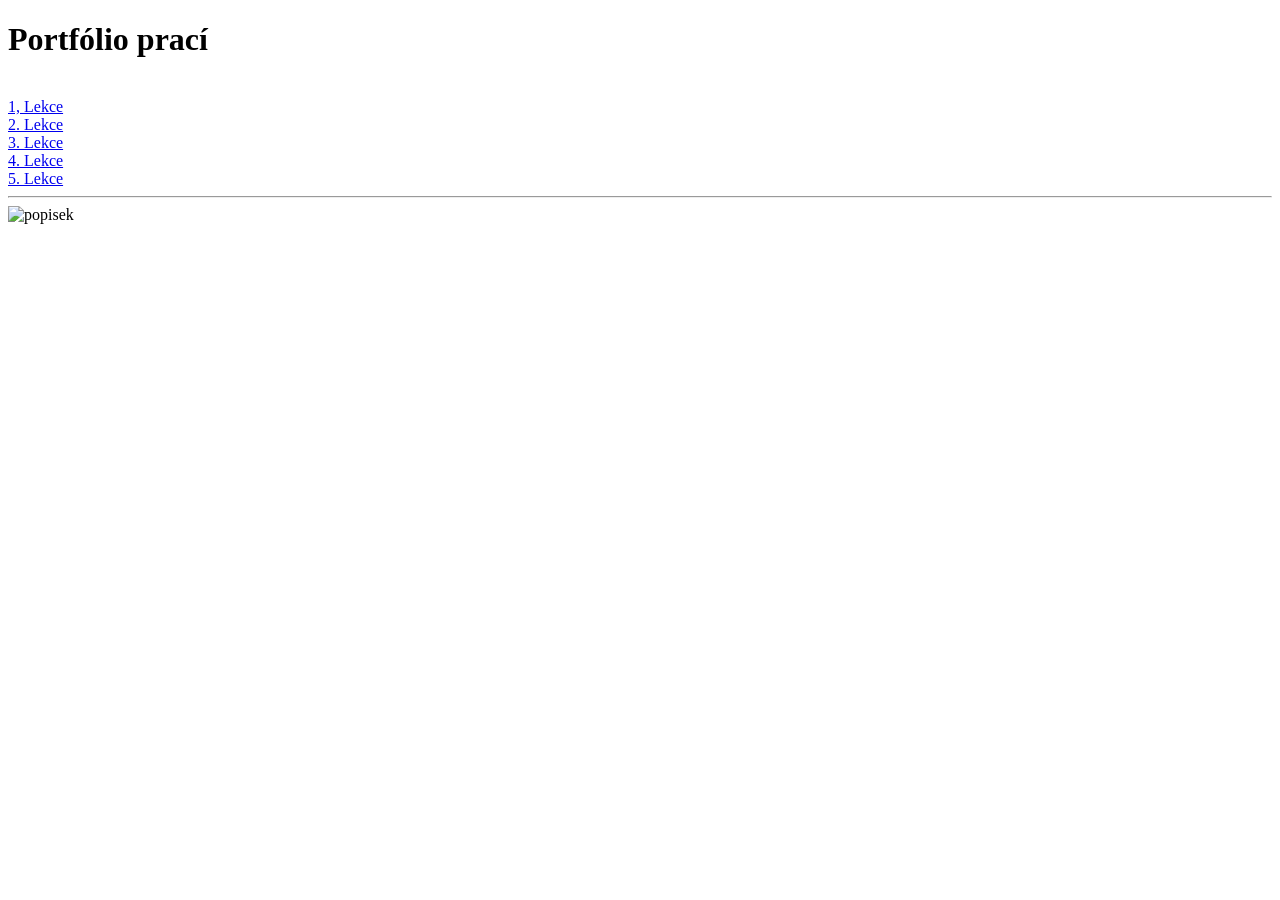
==== index.html @ d7a12867 "Add files via upload" ====
<!DOCTYPE html>
<html lang="en">
<head>
    <meta charset="UTF-8">
    <meta name="viewport" content="width=device-width, initial-scale=1.0">
    <title>Document</title>
</head>
<body>
    <h1>Portfólio prací</h1>
    <br>
    <a href="./1/index.html">1, Lekce</a>
    <br>
    <a href="./2/index.html">2. Lekce</a>
    <br>
    <a href="./3/index.html">3. Lekce</a>
    <br>
    <a href="./4/index.html">4. Lekce</a>
    <br>
    <a href="./5/index.html">5. Lekce</a>
    <br>
    <hr>
    <img src="https://i.ytimg.com/vi/3s_-MS_X8iA/maxresdefault.jpg?sqp=-oaymwEmCIAKENAF8quKqQMa8AEB-AH-CYAC0AWKAgwIABABGBMgLyh_MA8=&rs=AOn4CLBY4gvtS_9iFia5Ydk6wL31SW3IQQ" alt="popisek" style="width: 500px;">

</body>
</html>
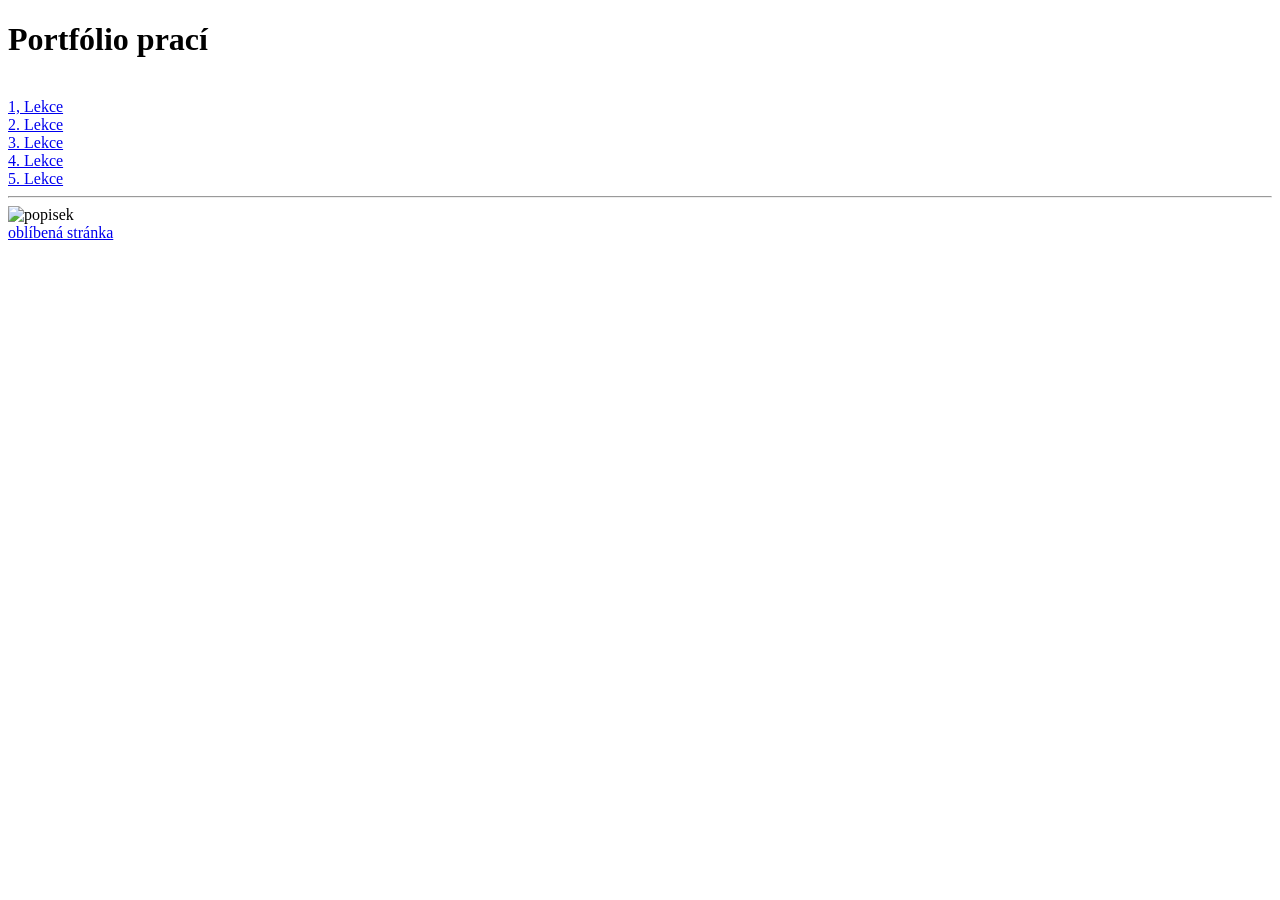
==== commit f630f029: "Add files via upload" ====
--- a/index.html
+++ b/index.html
@@ -20,6 +20,7 @@
     <br>
     <hr>
     <img src="https://i.ytimg.com/vi/3s_-MS_X8iA/maxresdefault.jpg?sqp=-oaymwEmCIAKENAF8quKqQMa8AEB-AH-CYAC0AWKAgwIABABGBMgLyh_MA8=&rs=AOn4CLBY4gvtS_9iFia5Ydk6wL31SW3IQQ" alt="popisek" style="width: 500px;">
-
+    <br>
+    <a href="https://decko.ceskatelevize.cz/o-skritku-racochejlovi">oblíbená stránka</a>
 </body>
 </html>
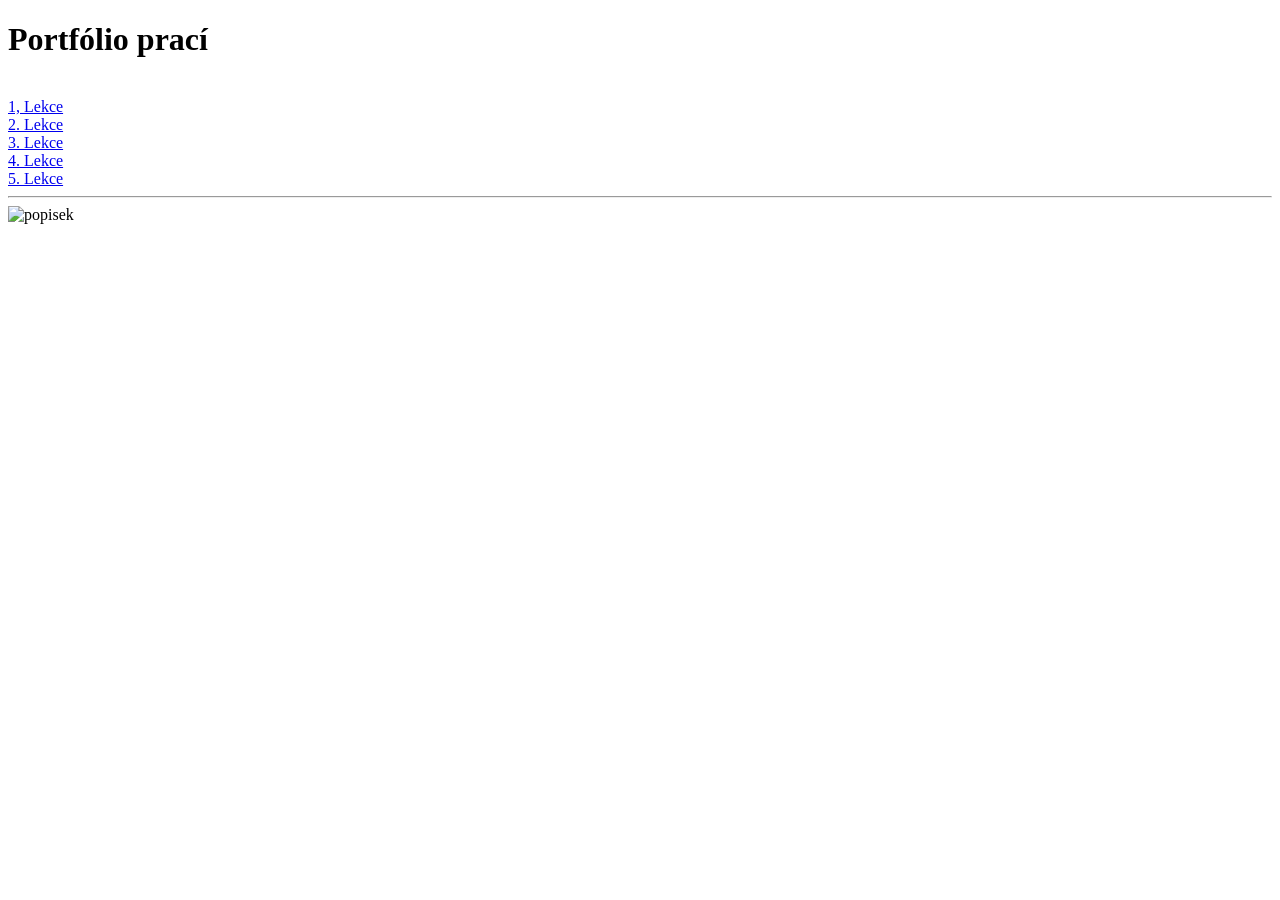
==== commit fd14b22e: "pomo" ====
--- a/index.html
+++ b/index.html
@@ -1,26 +1,25 @@
-<!DOCTYPE html>
-<html lang="en">
-<head>
-    <meta charset="UTF-8">
-    <meta name="viewport" content="width=device-width, initial-scale=1.0">
-    <title>Document</title>
-</head>
-<body>
-    <h1>Portfólio prací</h1>
-    <br>
-    <a href="./1/index.html">1, Lekce</a>
-    <br>
-    <a href="./2/index.html">2. Lekce</a>
-    <br>
-    <a href="./3/index.html">3. Lekce</a>
-    <br>
-    <a href="./4/index.html">4. Lekce</a>
-    <br>
-    <a href="./5/index.html">5. Lekce</a>
-    <br>
-    <hr>
-    <img src="https://i.ytimg.com/vi/3s_-MS_X8iA/maxresdefault.jpg?sqp=-oaymwEmCIAKENAF8quKqQMa8AEB-AH-CYAC0AWKAgwIABABGBMgLyh_MA8=&rs=AOn4CLBY4gvtS_9iFia5Ydk6wL31SW3IQQ" alt="popisek" style="width: 500px;">
-    <br>
-    <a href="https://decko.ceskatelevize.cz/o-skritku-racochejlovi">oblíbená stránka</a>
-</body>
+<!DOCTYPE html>
+<html lang="en">
+<head>
+    <meta charset="UTF-8">
+    <meta name="viewport" content="width=device-width, initial-scale=1.0">
+    <title>Document</title>
+</head>
+<body>
+    <h1>Portfólio prací</h1>
+    <br>
+    <a href="./1/index.html">1, Lekce</a>
+    <br>
+    <a href="./2/index.html">2. Lekce</a>
+    <br>
+    <a href="./3/index.html">3. Lekce</a>
+    <br>
+    <a href="./4/index.html">4. Lekce</a>
+    <br>
+    <a href="./5/index.html">5. Lekce</a>
+    <br>
+    <hr>
+    <img src="https://i.ytimg.com/vi/3s_-MS_X8iA/maxresdefault.jpg?sqp=-oaymwEmCIAKENAF8quKqQMa8AEB-AH-CYAC0AWKAgwIABABGBMgLyh_MA8=&rs=AOn4CLBY4gvtS_9iFia5Ydk6wL31SW3IQQ" alt="popisek" style="width: 500px;">
+
+</body>
 </html>
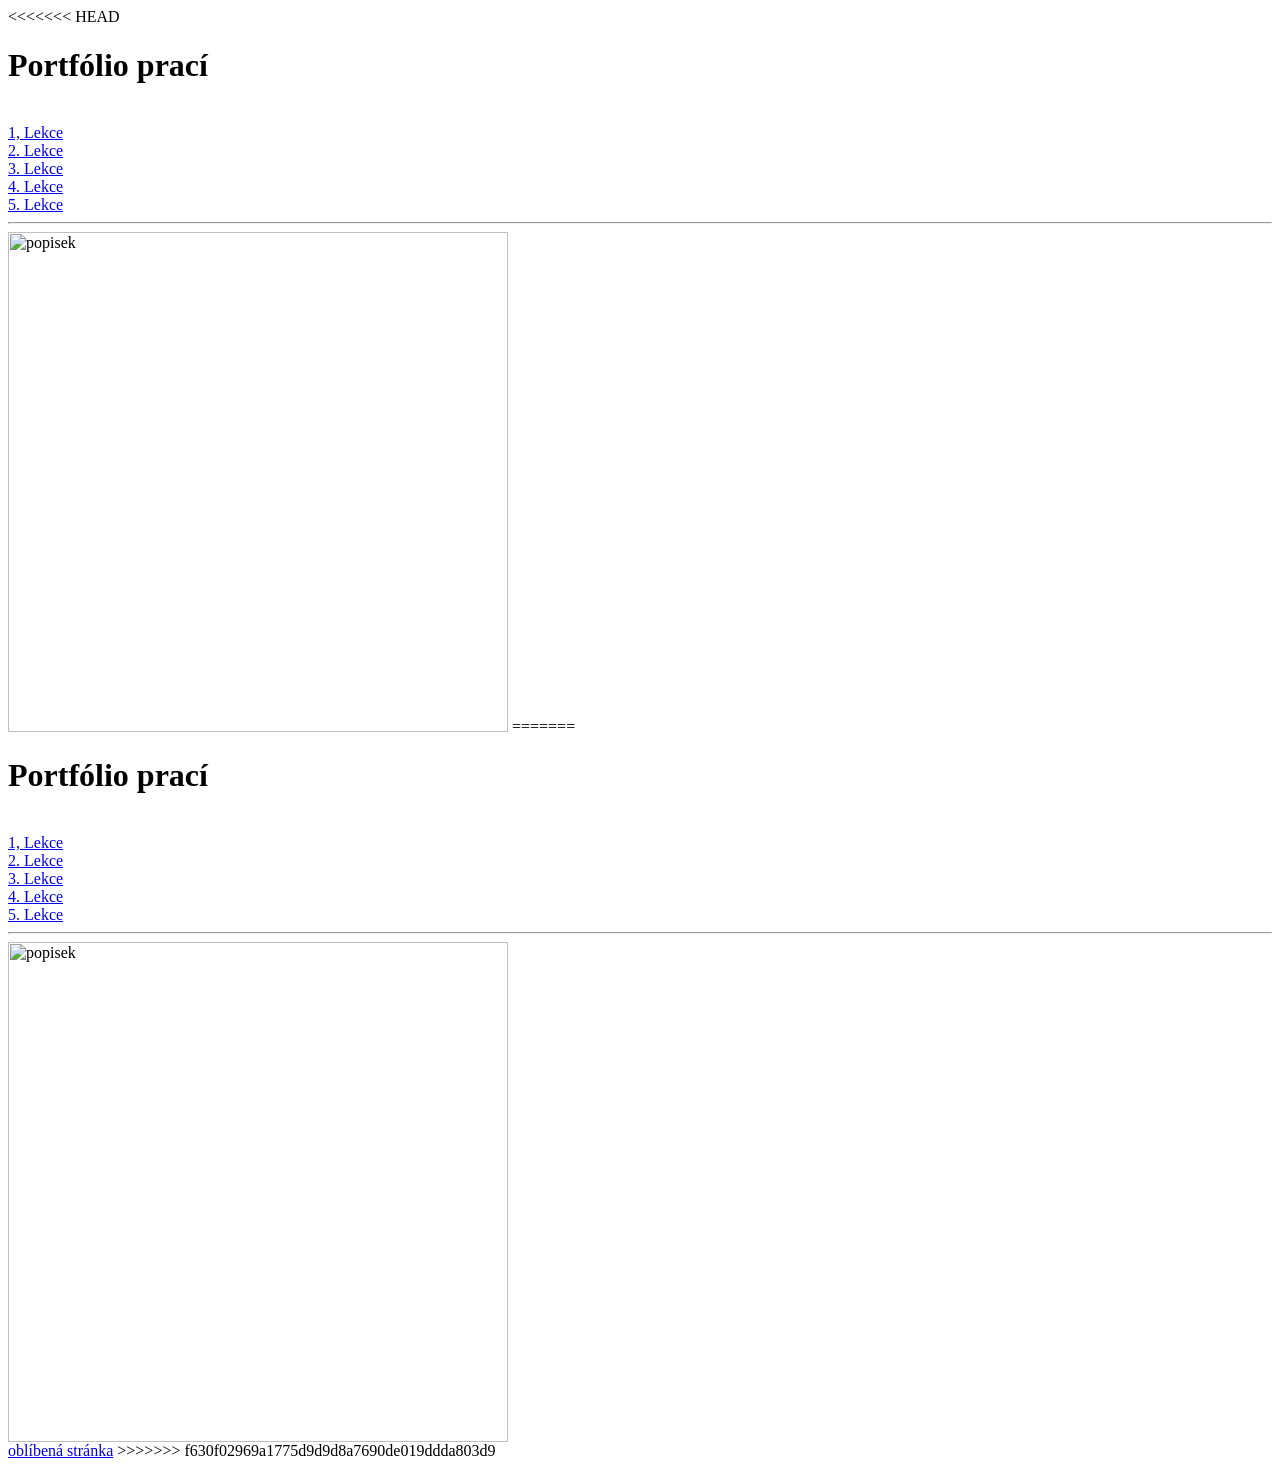
==== commit af1e2d9f: "brm" ====
--- a/index.html
+++ b/index.html
@@ -1,3 +1,4 @@
+<<<<<<< HEAD
 <!DOCTYPE html>
 <html lang="en">
 <head>
@@ -22,4 +23,31 @@
     <img src="https://i.ytimg.com/vi/3s_-MS_X8iA/maxresdefault.jpg?sqp=-oaymwEmCIAKENAF8quKqQMa8AEB-AH-CYAC0AWKAgwIABABGBMgLyh_MA8=&rs=AOn4CLBY4gvtS_9iFia5Ydk6wL31SW3IQQ" alt="popisek" style="width: 500px;">
 
 </body>
+=======
+<!DOCTYPE html>
+<html lang="en">
+<head>
+    <meta charset="UTF-8">
+    <meta name="viewport" content="width=device-width, initial-scale=1.0">
+    <title>Document</title>
+</head>
+<body>
+    <h1>Portfólio prací</h1>
+    <br>
+    <a href="./1/index.html">1, Lekce</a>
+    <br>
+    <a href="./2/index.html">2. Lekce</a>
+    <br>
+    <a href="./3/index.html">3. Lekce</a>
+    <br>
+    <a href="./4/index.html">4. Lekce</a>
+    <br>
+    <a href="./5/index.html">5. Lekce</a>
+    <br>
+    <hr>
+    <img src="https://i.ytimg.com/vi/3s_-MS_X8iA/maxresdefault.jpg?sqp=-oaymwEmCIAKENAF8quKqQMa8AEB-AH-CYAC0AWKAgwIABABGBMgLyh_MA8=&rs=AOn4CLBY4gvtS_9iFia5Ydk6wL31SW3IQQ" alt="popisek" style="width: 500px;">
+    <br>
+    <a href="https://decko.ceskatelevize.cz/o-skritku-racochejlovi">oblíbená stránka</a>
+</body>
+>>>>>>> f630f02969a1775d9d9d8a7690de019ddda803d9
 </html>
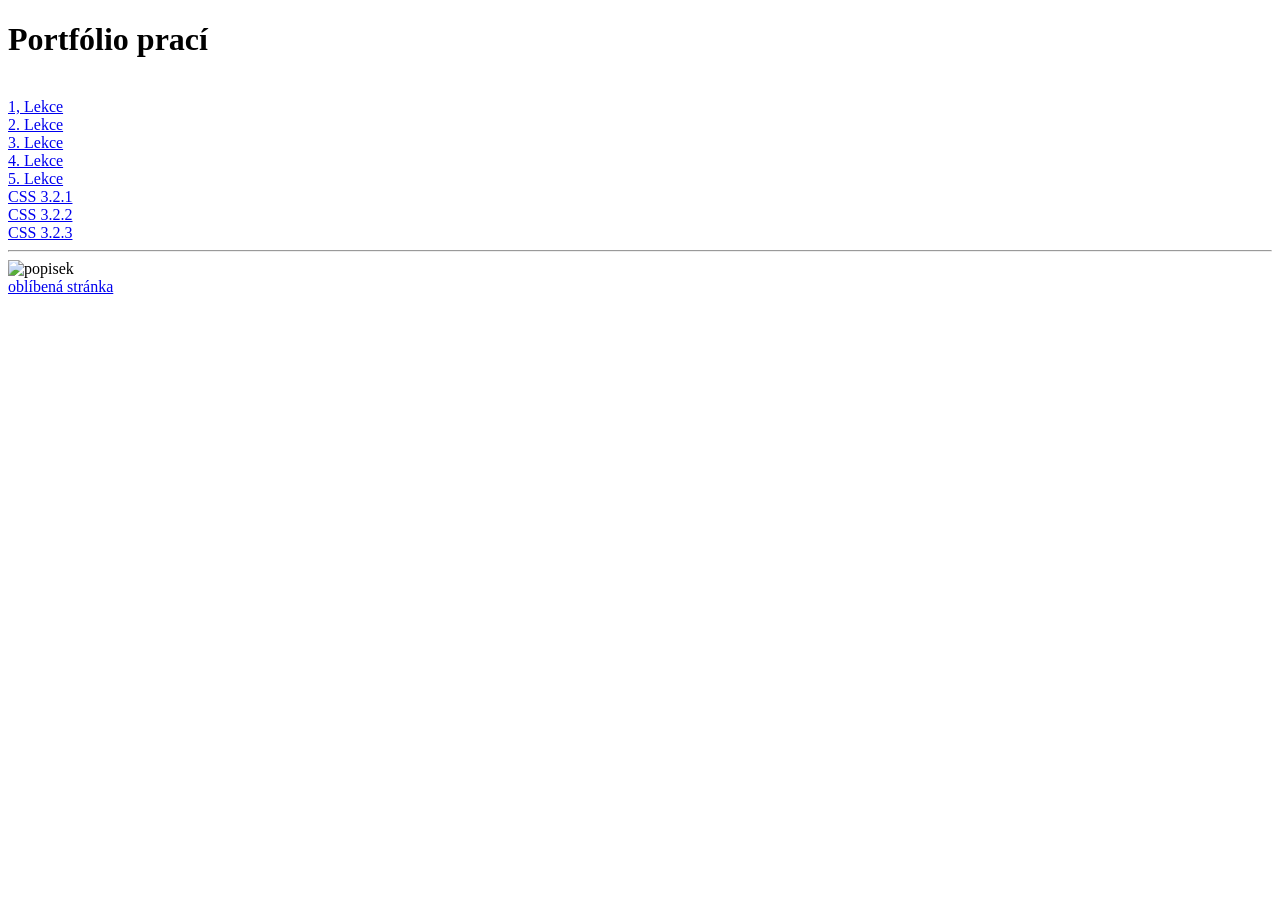
==== commit a828cc46: "vypadalotonakurvuuztovypadalipsnad" ====
--- a/index.html
+++ b/index.html
@@ -1,4 +1,3 @@
-<<<<<<< HEAD
 <!DOCTYPE html>
 <html lang="en">
 <head>
@@ -19,35 +18,15 @@
     <br>
     <a href="./5/index.html">5. Lekce</a>
     <br>
-    <hr>
-    <img src="https://i.ytimg.com/vi/3s_-MS_X8iA/maxresdefault.jpg?sqp=-oaymwEmCIAKENAF8quKqQMa8AEB-AH-CYAC0AWKAgwIABABGBMgLyh_MA8=&rs=AOn4CLBY4gvtS_9iFia5Ydk6wL31SW3IQQ" alt="popisek" style="width: 500px;">
+    <a href="./CSS 3.2.1/index.html"> CSS 3.2.1</a>
+    <br>
+    <a href="./CSS 3.2.2/index.html"> CSS 3.2.2</a>
+    <br>
+    <a href="./CSS 3.2.3/index.html"> CSS 3.2.3</a>
 
-</body>
-=======
-<!DOCTYPE html>
-<html lang="en">
-<head>
-    <meta charset="UTF-8">
-    <meta name="viewport" content="width=device-width, initial-scale=1.0">
-    <title>Document</title>
-</head>
-<body>
-    <h1>Portfólio prací</h1>
-    <br>
-    <a href="./1/index.html">1, Lekce</a>
-    <br>
-    <a href="./2/index.html">2. Lekce</a>
-    <br>
-    <a href="./3/index.html">3. Lekce</a>
-    <br>
-    <a href="./4/index.html">4. Lekce</a>
-    <br>
-    <a href="./5/index.html">5. Lekce</a>
-    <br>
     <hr>
     <img src="https://i.ytimg.com/vi/3s_-MS_X8iA/maxresdefault.jpg?sqp=-oaymwEmCIAKENAF8quKqQMa8AEB-AH-CYAC0AWKAgwIABABGBMgLyh_MA8=&rs=AOn4CLBY4gvtS_9iFia5Ydk6wL31SW3IQQ" alt="popisek" style="width: 500px;">
     <br>
     <a href="https://decko.ceskatelevize.cz/o-skritku-racochejlovi">oblíbená stránka</a>
 </body>
->>>>>>> f630f02969a1775d9d9d8a7690de019ddda803d9
 </html>
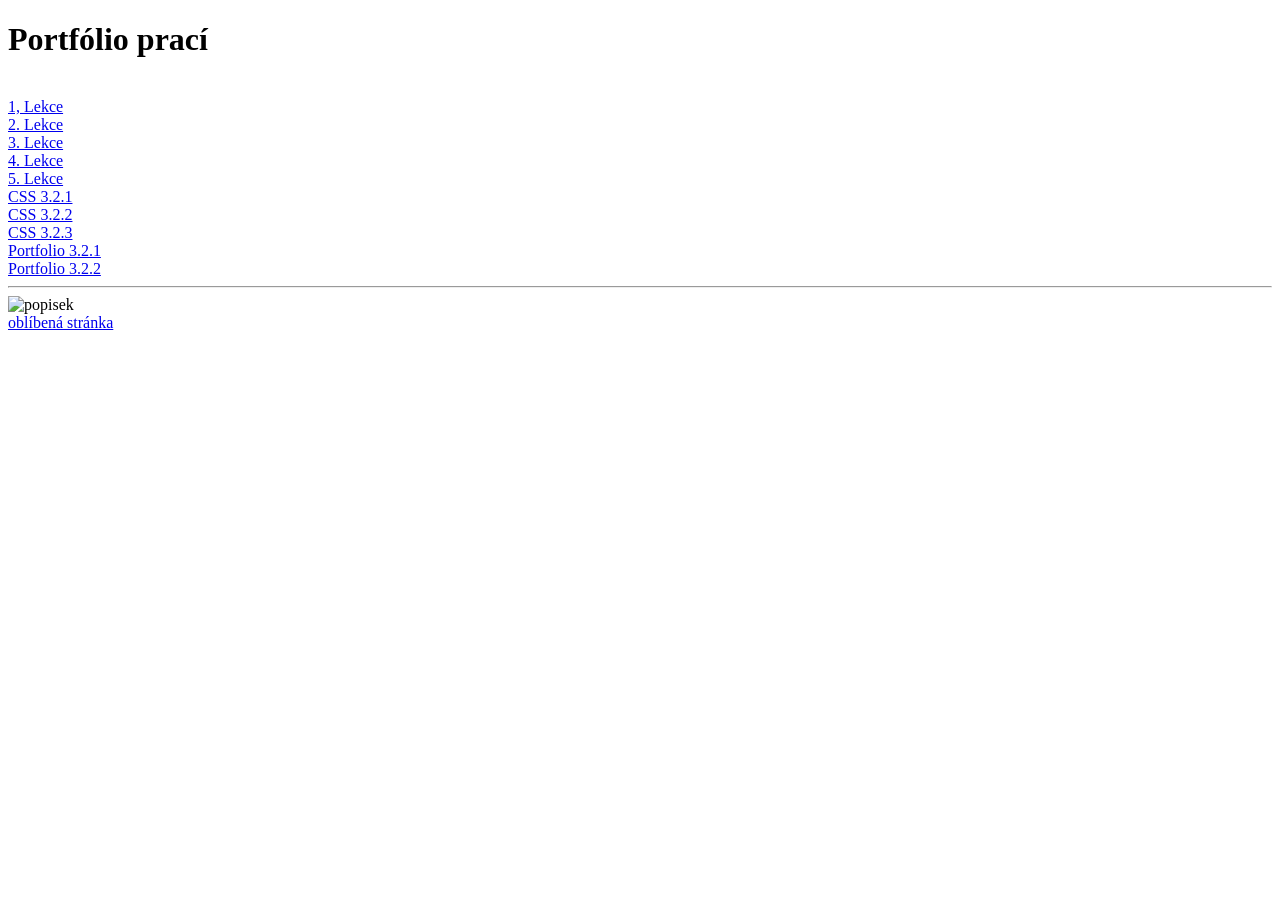
==== commit 118ea5a7: "blemblem" ====
--- a/index.html
+++ b/index.html
@@ -23,7 +23,10 @@
     <a href="./CSS 3.2.2/index.html"> CSS 3.2.2</a>
     <br>
     <a href="./CSS 3.2.3/index.html"> CSS 3.2.3</a>
-
+    <br>
+    <a href="./portfolio 3.2.1/">Portfolio 3.2.1</a>
+    <br>
+    <a href="./portfolio 3.2.2/">Portfolio 3.2.2</a>
     <hr>
     <img src="https://i.ytimg.com/vi/3s_-MS_X8iA/maxresdefault.jpg?sqp=-oaymwEmCIAKENAF8quKqQMa8AEB-AH-CYAC0AWKAgwIABABGBMgLyh_MA8=&rs=AOn4CLBY4gvtS_9iFia5Ydk6wL31SW3IQQ" alt="popisek" style="width: 500px;">
     <br>
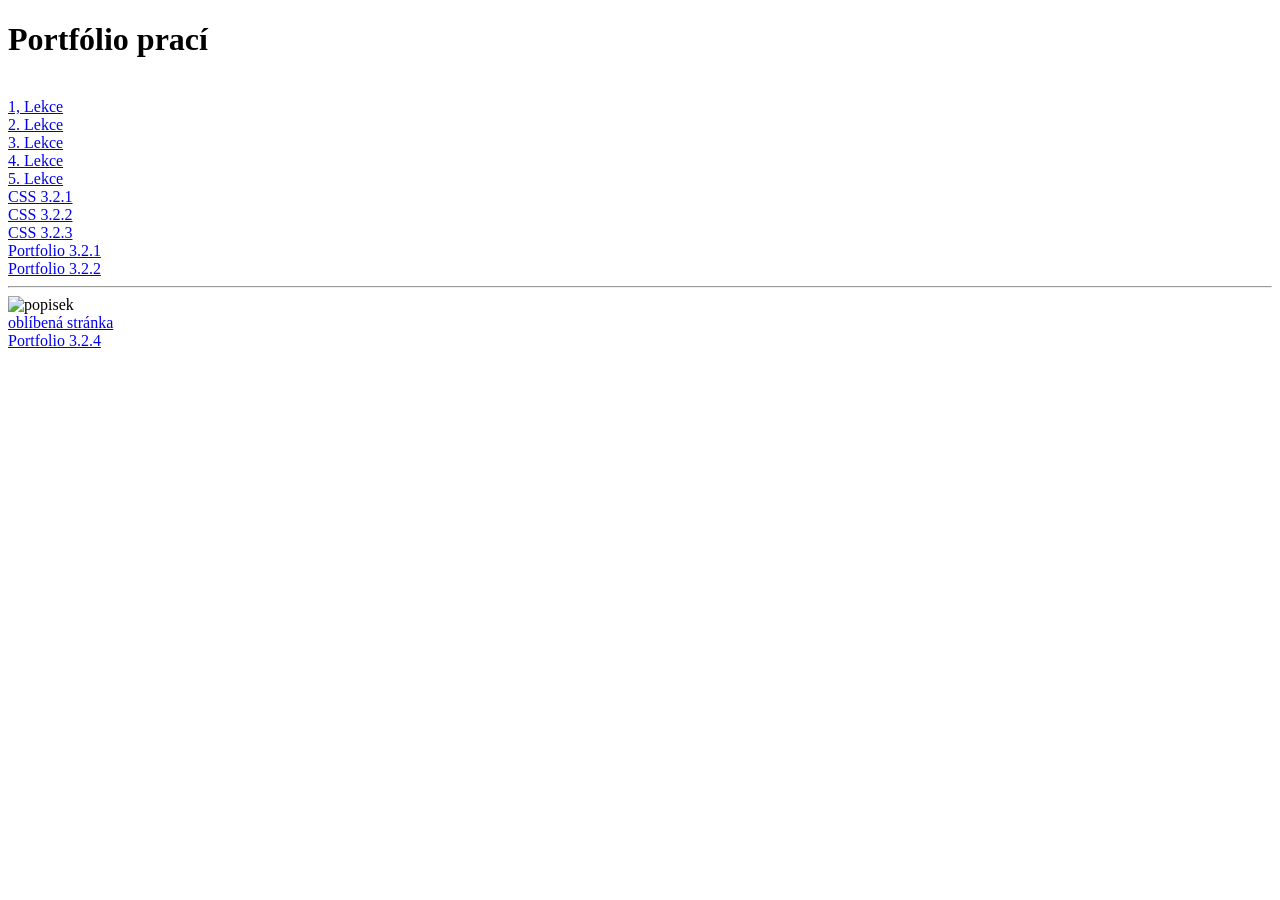
==== commit 7eb10488: "kuku" ====
--- a/index.html
+++ b/index.html
@@ -31,5 +31,7 @@
     <img src="https://i.ytimg.com/vi/3s_-MS_X8iA/maxresdefault.jpg?sqp=-oaymwEmCIAKENAF8quKqQMa8AEB-AH-CYAC0AWKAgwIABABGBMgLyh_MA8=&rs=AOn4CLBY4gvtS_9iFia5Ydk6wL31SW3IQQ" alt="popisek" style="width: 500px;">
     <br>
     <a href="https://decko.ceskatelevize.cz/o-skritku-racochejlovi">oblíbená stránka</a>
+    <br>
+    <a href="./portfolio 3.2.4/">Portfolio 3.2.4</a>
 </body>
 </html>
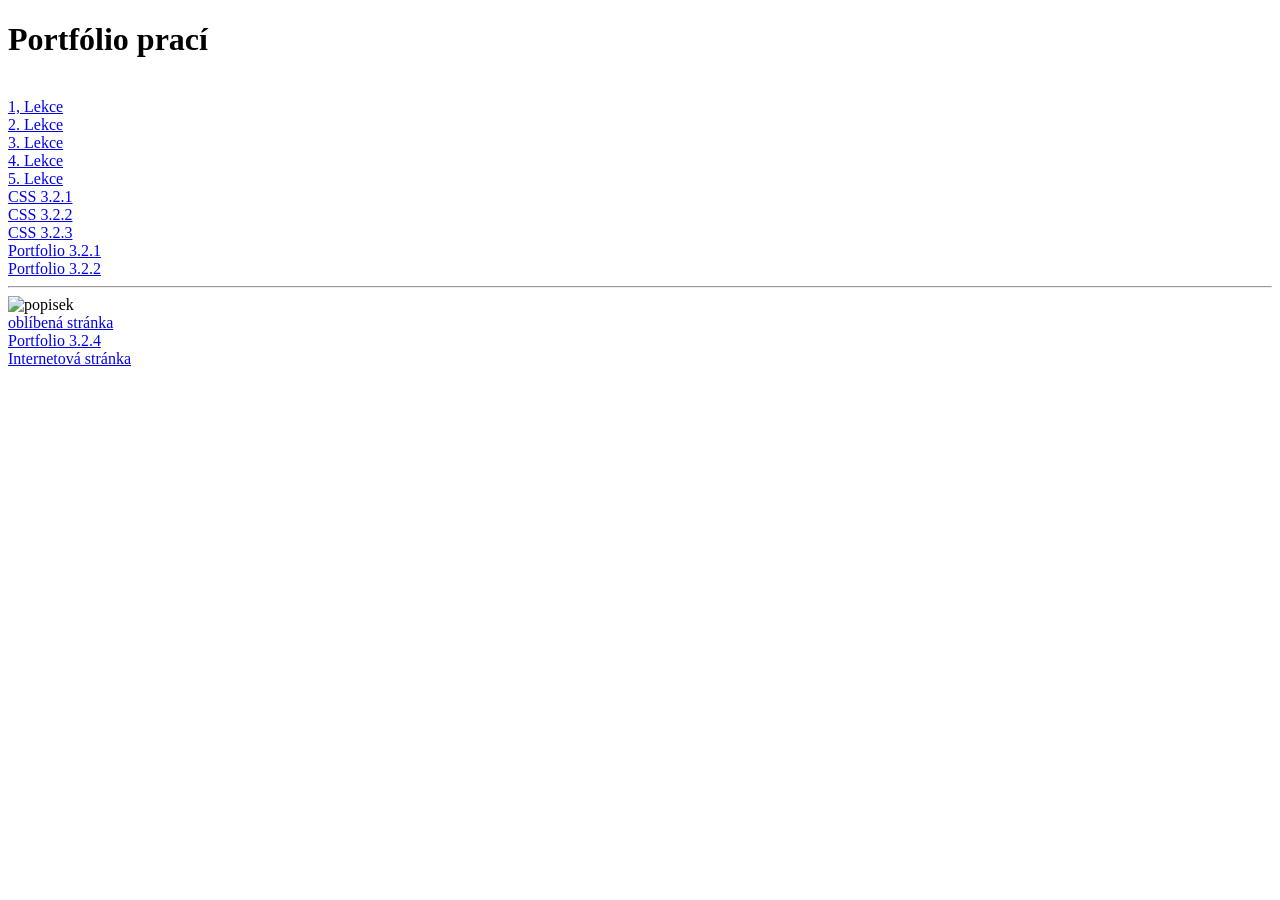
==== commit 8c6a75ea: "citim se jak kun" ====
--- a/index.html
+++ b/index.html
@@ -33,5 +33,7 @@
     <a href="https://decko.ceskatelevize.cz/o-skritku-racochejlovi">oblíbená stránka</a>
     <br>
     <a href="./portfolio 3.2.4/">Portfolio 3.2.4</a>
+    <br>
+    <a href="./internet.stranka/">Internetová stránka</a>
 </body>
 </html>
